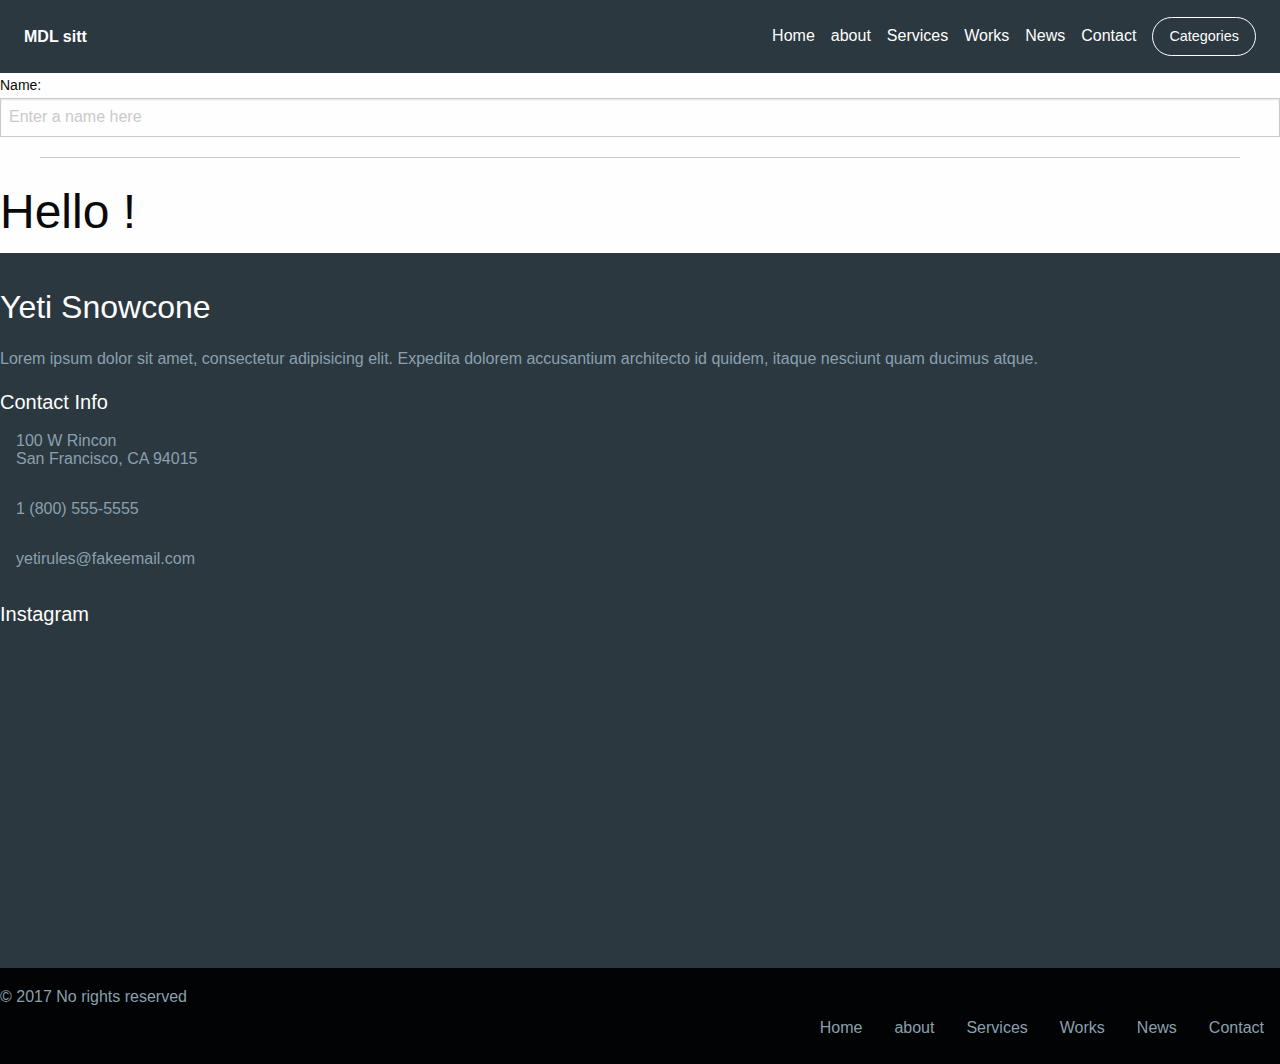
==== website-2.0/about/index.html @ 342d75db "renamed Root" ====
<!doctype html>
<html ng-app class="no-js" lang="en" dir="ltr">
  <head>
    <meta charset="utf-8">
    <meta http-equiv="x-ua-compatible" content="ie=edge">
    <meta name="viewport" content="width=device-width, initial-scale=1.0">
    <title>About</title>
      <script src="../js/vendor/angular.js"></script>
    <link rel="stylesheet" href="../css/foundation.css">
    <link rel="stylesheet" href="../css/app.css">
    <link rel="stylesheet" href="../css/nav.css">
    <link rel="stylesheet" href="css/header.css">
    <link rel="stylesheet" href="css/content.css">
    <link rel="stylesheet" href="../css/footer.css">
  </head>
  <body>
<!-- Begin Nav -->
<nav class="top-bar topbar-responsive">
  <div class="top-bar-title">
    <span data-responsive-toggle="topbar-responsive" data-hide-for="medium">
      <button class="menu-icon" type="button" data-toggle></button>
    </span>
    <a class="topbar-responsive-logo" href="#"><strong>MDL sitt</strong></a>
  </div>
  <div id="topbar-responsive" class="topbar-responsive-links">
    <div class="top-bar-right">
      <ul class="menu simple vertical medium-horizontal">
        <li><a href="../index.html">Home</a></li>
        <li><a href="#">about</a></li>
        <li><a href="../services/index.html">Services</a></li>
        <li><a href="../works/index.html">Works</a></li>
        <li><a href="../news/index.html">News</a></li>
        <li><a href="../contact/index.html">Contact</a></li>
        <li>
          <button type="button" class="button hollow topbar-responsive-button">Categories</button>
        </li>
      </ul>
    </div>
  </div>
</nav>


<!-- End Nav -->



<!-- Begin Header -->

<!-- End Header -->


<!-- Begin Content -->
<div>
      <label>Name:</label>
      <input type="text" ng-model="yourName" placeholder="Enter a name here">
      <hr>
      <h1>Hello {{yourName}}!</h1>
    </div>
<!-- End Content -->

<!-- Begin Footer -->
<footer class="marketing-site-footer">
  <div class="row medium-unstack">
    <div class="medium-4 columns">
      <h4 class="marketing-site-footer-name">Yeti Snowcone</h4>
      <p>Lorem ipsum dolor sit amet, consectetur adipisicing elit. Expedita dolorem accusantium architecto id quidem, itaque nesciunt quam ducimus atque.</p>
      <ul class="menu marketing-site-footer-menu-social simple">
        <li><a href="#"><i class="fa fa-youtube-square" aria-hidden="true"></i></a></li>
         <li><a href="#"><i class="fa fa-facebook-square" aria-hidden="true"></i></a></li>
         <li><a href="#"><i class="fa fa-twitter-square" aria-hidden="true"></i></a></li>
      </ul>
    </div>
    <div class="medium-4 columns">
       <h4 class="marketing-site-footer-title">Contact Info</h4>
      <div class="marketing-site-footer-block">
        <i class="fa fa-map-marker" aria-hidden="true"></i>
        <p>100 W Rincon<br>San Francisco, CA 94015</p>
      </div>
      <div class="marketing-site-footer-block">
        <i class="fa fa-phone" aria-hidden="true"></i>
        <p>1 (800) 555-5555</p>
      </div>
      <div class="marketing-site-footer-block">
        <i class="fa fa-envelope-o" aria-hidden="true"></i>
        <p>yetirules@fakeemail.com</p>
      </div>
    </div>
    <div class="medium-4 columns">
      <h4 class="marketing-site-footer-title">Instagram</h4>
      <div class="row small-up-3">
        <div class="column column-block">
          <img src="https://placehold.it/75" alt="" />
        </div>
        <div class="column column-block">
          <img src="https://placehold.it/75" alt="" />
        </div>
        <div class="column column-block">
          <img src="https://placehold.it/75" alt="" />
        </div>
        <div class="column column-block">
          <img src="https://placehold.it/75" alt="" />
        </div>
        <div class="column column-block">
          <img src="https://placehold.it/75" alt="" />
        </div>
        <div class="column column-block">
          <img src="https://placehold.it/75" alt="" />
        </div>
      </div>
    </div>
  </div>
  <div class="marketing-site-footer-bottom">
    <div class="row large-unstack align-middle">
      <div class="column">
        <p>&copy; 2017 No rights reserved</p>
      </div>
      <div class="column">
        <ul class="menu marketing-site-footer-bottom-links">
          <li><a href="../index.html">Home</a></li>
          <li><a href="#">about</a></li>
          <li><a href="../services/index.html">Services</a></li>
          <li><a href="../works/index.html">Works</a></li>
          <li><a href="../news/index.html">News</a></li>
          <li><a href="../contact/index.html">Contact</a></li>
        </ul>
      </div>
    </div>
  </div>
</footer>


<!-- End Footer -->



    <script src="../js/vendor/jquery.js"></script>
    <script src="../js/vendor/what-input.js"></script>
    <script src="../js/vendor/foundation.js"></script>
    <script src="../js/app.js"></script>
  </body>
</html>
---- website-2.0/css/nav.css ----
.topbar-responsive {
  background: #2c3840;
  padding: 1rem 1.5rem;
}

.topbar-responsive .topbar-responsive-logo {
  color: #fefefe;
  vertical-align: middle;
}

.topbar-responsive .menu {
  background: #2c3840;
}

.topbar-responsive .menu li:last-of-type {
  margin-right: 0;
}

.topbar-responsive .menu a {
  color: #fefefe;
  transition: color 0.15s ease-in;
}

.topbar-responsive .menu a:hover {
  color: #c6d1d8;
}

@media screen and (max-width: 39.9375em) {
  .topbar-responsive .menu a {
    padding: 0.875rem 0;
  }
}

.topbar-responsive .menu .topbar-responsive-button {
  color: #fefefe;
  border-color: #fefefe;
  border-radius: 5000px;
  transition: color 0.15s ease-in, border-color 0.15s ease-in;
}

.topbar-responsive .menu .topbar-responsive-button:hover {
  color: #c6d1d8;
  border-color: #c6d1d8;
}

@media screen and (max-width: 39.9375em) {
  .topbar-responsive .menu .topbar-responsive-button {
    width: 100%;
    margin: 0.875rem 0;
  }
}

@media screen and (max-width: 39.9375em) {
  .topbar-responsive {
    padding: 0.75rem;
  }
  .topbar-responsive .top-bar-title {
    position: relative;
    width: 100%;
  }
  .topbar-responsive .top-bar-title span {
    position: absolute;
    right: 0;
    border: 1px solid #fefefe;
    border-radius: 5px;
    padding: 0.25rem 0.45rem;
    top: 50%;
    -webkit-transform: translateY(-50%);
        -ms-transform: translateY(-50%);
            transform: translateY(-50%);
  }
  .topbar-responsive .top-bar-title span .menu-icon {
    margin-bottom: 4px;
  }
}

@-webkit-keyframes fadeIn {
  from {
    opacity: 0;
  }
  to {
    opacity: 1;
  }
}

@keyframes fadeIn {
  from {
    opacity: 0;
  }
  to {
    opacity: 1;
  }
}

@-webkit-keyframes slideDown {
  0% {
    -webkit-transform: translateY(-100%);
            transform: translateY(-100%);
  }
  100% {
    -webkit-transform: translateY(0%);
            transform: translateY(0%);
  }
}

@keyframes slideDown {
  0% {
    -webkit-transform: translateY(-100%);
            transform: translateY(-100%);
  }
  100% {
    -webkit-transform: translateY(0%);
            transform: translateY(0%);
  }
}

@media screen and (max-width: 39.9375em) {
  .topbar-responsive-links {
    -webkit-animation-fill-mode: both;
            animation-fill-mode: both;
    -webkit-animation-duration: 0.5s;
            animation-duration: 0.5s;
    width: 100%;
    -webkit-animation: fadeIn 1s ease-in;
            animation: fadeIn 1s ease-in;
  }
}
---- website-2.0/css/footer.css ----
.marketing-site-footer {
  background: #2c3840;
  color: #8aa0ae;
  padding: 2rem 0 0;
}

.marketing-site-footer .marketing-site-footer-menu-social a {
  color: #fefefe;
}

.marketing-site-footer .column-block {
  margin-bottom: 30px;
}

.marketing-site-footer > .row {
  margin-bottom: 1rem;
}

@media screen and (max-width: 39.9375em) {
  .marketing-site-footer .columns {
    margin-bottom: 2rem;
  }
}

.marketing-site-footer-name {
  color: #fefefe;
  margin-bottom: 1rem;
  font-size: 2rem;
}

.marketing-site-footer-title {
  color: #fefefe;
  margin-bottom: 1rem;
  font-size: 1.25rem;
}

.marketing-site-footer-block {
  display: -webkit-flex;
  display: -ms-flexbox;
  display: flex;
  margin-bottom: 1rem;
}

.marketing-site-footer-block .fa {
  font-size: 2rem;
  color: #020304;
}

.marketing-site-footer-block p {
  margin-left: 1rem;
  line-height: 1.125rem;
}

.marketing-site-footer-bottom {
  background: #020304;
  padding: 1rem 0;
}

.marketing-site-footer-bottom p,
.marketing-site-footer-bottom .menu {
  margin-bottom: 0;
}

.marketing-site-footer-bottom .marketing-site-footer-bottom-links {
  -webkit-justify-content: flex-end;
      -ms-flex-pack: end;
          justify-content: flex-end;
}

.marketing-site-footer-bottom .marketing-site-footer-bottom-links a {
  color: #8aa0ae;
}

@media screen and (max-width: 63.9375em) {
  .marketing-site-footer-bottom .marketing-site-footer-bottom-links {
    -webkit-justify-content: center;
        -ms-flex-pack: center;
            justify-content: center;
  }
}

@media screen and (max-width: 63.9375em) {
  .marketing-site-footer-bottom {
    text-align: center;
  }
}
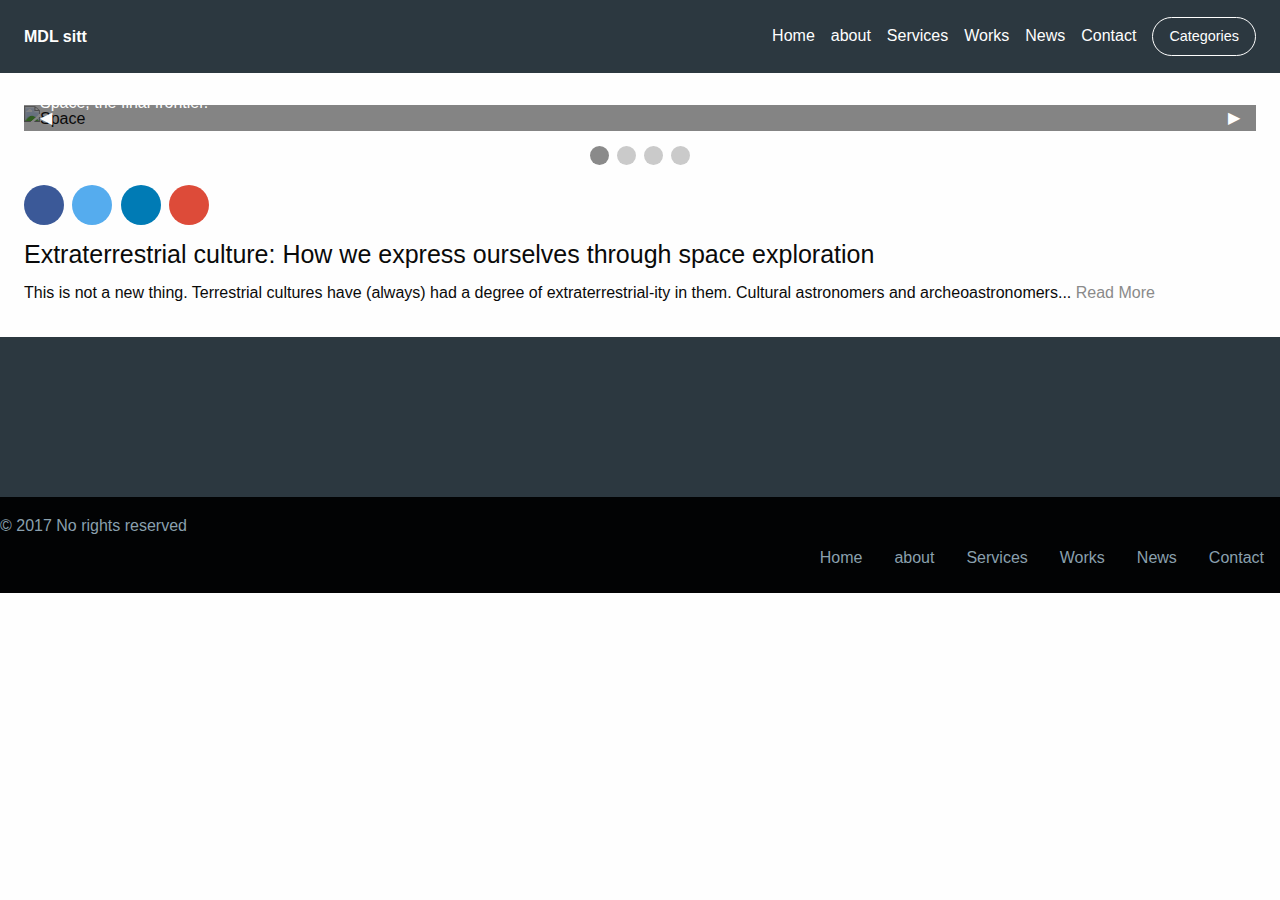
==== commit c58726e9: "not working" ====
--- a/website-2.0/about/index.html
+++ b/website-2.0/about/index.html
@@ -50,20 +50,66 @@
 
 
 <!-- Begin Content -->
-<div>
-      <label>Name:</label>
-      <input type="text" ng-model="yourName" placeholder="Enter a name here">
-      <hr>
-      <h1>Hello {{yourName}}!</h1>
+<div class="news-image-gallery-container">
+  <div class="row">
+    <div class="small-12 medium-12 large-8 columns">
+      <div class="orbit" role="region" aria-label="Favorite Space Pictures" data-orbit data-options="animInFromLeft:fade-in; animInFromRight:fade-in; animOutToLeft:fade-out; animOutToRight:fade-out;">
+        <ul class="orbit-container">
+          <button class="orbit-previous"><span class="show-for-sr">Previous Slide</span>&#9664;&#xFE0E;</button>
+          <button class="orbit-next"><span class="show-for-sr">Next Slide</span>&#9654;&#xFE0E;</button>
+          <li class="is-active orbit-slide">
+            <img class="orbit-image" src="https://www.google.com/url?sa=i&rct=j&q=&esrc=s&source=images&cd=&cad=rja&uact=8&ved=2ahUKEwiYs8nZ-_TaAhVCm-AKHVTJAnsQjRx6BAgBEAU&url=https%3A%2F%2Fwww.sideshowtoy.com%2Fcollectibles%2Fdc-comics-batman-tactical-batsuit-version-hot-toys-9031191%2F&psig=AOvVaw2v95plyjzhj1nrXmuU46HT&ust=1525826168780894" alt="Space">
+            <figcaption class="orbit-caption">Space, the final frontier.</figcaption>
+          </li>
+          <li class="orbit-slide">
+            <img class="orbit-image" src="//i.imgur.com/V7zk0Y3.jpg" alt="Space">
+            <figcaption class="orbit-caption">Lets Rocket!</figcaption>
+          </li>
+          <li class="orbit-slide">
+            <img class="orbit-image" src="//i.imgur.com/vivEvd0.jpg" alt="Space">
+            <figcaption class="orbit-caption">Encapsulating</figcaption>
+          </li>
+          <li class="orbit-slide">
+            <img class="orbit-image" src="//i.imgur.com/VKdPzTp.jpg" alt="Space">
+            <figcaption class="orbit-caption">Outta This World</figcaption>
+          </li>
+        </ul>
+        <nav class="orbit-bullets">
+          <button class="is-active" data-slide="0"><span class="show-for-sr">First slide details.</span><span class="show-for-sr">Current Slide</span></button>
+          <button data-slide="1"><span class="show-for-sr">Second slide details.</span></button>
+          <button data-slide="2"><span class="show-for-sr">Third slide details.</span></button>
+          <button data-slide="3"><span class="show-for-sr">Fourth slide details.</span></button>
+        </nav>
+      </div>
     </div>
+    <div class="small-12 medium-12 large-4 columns">
+      <div class="rounded-social-buttons">
+        <a class="social-button facebook" href="#"></a>
+        <a class="social-button twitter" href="#"></a>
+        <a class="social-button linkedin" href="#"></a>
+        <a class="social-button google-plus" href="#"></a>
+      </div>
+      <div class="clearfix"></div>
+      <h4 class="news-image-gallery-title">Extraterrestrial culture: How we express ourselves through space exploration</h4>
+      <p>
+        This is not a new thing. Terrestrial cultures have (always) had a degree of extraterrestrial-ity in them. Cultural astronomers and archeoastronomers...
+        <a href="#" class="read-more">
+          Read More
+        </a>
+      </p>
+    </div>
+  </div>
+</div>
+
+
 <!-- End Content -->
 
 <!-- Begin Footer -->
 <footer class="marketing-site-footer">
   <div class="row medium-unstack">
     <div class="medium-4 columns">
-      <h4 class="marketing-site-footer-name">Yeti Snowcone</h4>
-      <p>Lorem ipsum dolor sit amet, consectetur adipisicing elit. Expedita dolorem accusantium architecto id quidem, itaque nesciunt quam ducimus atque.</p>
+      <h4 class="marketing-site-footer-name"></h4>
+      <p></p>
       <ul class="menu marketing-site-footer-menu-social simple">
         <li><a href="#"><i class="fa fa-youtube-square" aria-hidden="true"></i></a></li>
          <li><a href="#"><i class="fa fa-facebook-square" aria-hidden="true"></i></a></li>
@@ -71,41 +117,21 @@
       </ul>
     </div>
     <div class="medium-4 columns">
-       <h4 class="marketing-site-footer-title">Contact Info</h4>
+       <h4 class="marketing-site-footer-title"></h4>
       <div class="marketing-site-footer-block">
         <i class="fa fa-map-marker" aria-hidden="true"></i>
-        <p>100 W Rincon<br>San Francisco, CA 94015</p>
+        <p></p>
       </div>
       <div class="marketing-site-footer-block">
         <i class="fa fa-phone" aria-hidden="true"></i>
-        <p>1 (800) 555-5555</p>
+        <p></p>
       </div>
       <div class="marketing-site-footer-block">
         <i class="fa fa-envelope-o" aria-hidden="true"></i>
-        <p>yetirules@fakeemail.com</p>
+        <p></p>
       </div>
     </div>
-    <div class="medium-4 columns">
-      <h4 class="marketing-site-footer-title">Instagram</h4>
-      <div class="row small-up-3">
-        <div class="column column-block">
-          <img src="https://placehold.it/75" alt="" />
-        </div>
-        <div class="column column-block">
-          <img src="https://placehold.it/75" alt="" />
-        </div>
-        <div class="column column-block">
-          <img src="https://placehold.it/75" alt="" />
-        </div>
-        <div class="column column-block">
-          <img src="https://placehold.it/75" alt="" />
-        </div>
-        <div class="column column-block">
-          <img src="https://placehold.it/75" alt="" />
-        </div>
-        <div class="column column-block">
-          <img src="https://placehold.it/75" alt="" />
-        </div>
+
       </div>
     </div>
   </div>
--- a/website-2.0/about/css/content.css
+++ b/website-2.0/about/css/content.css
@@ -0,0 +1,104 @@
+@charset "UTF-8";
+
+.news-image-gallery-container {
+  background-color: #fefefe;
+  padding: 2rem 1.5rem 1rem;
+}
+
+.news-image-gallery-container .rounded-social-buttons {
+  text-align: left;
+}
+
+.news-image-gallery-container .rounded-social-buttons .social-button {
+  display: inline-block;
+  position: relative;
+  cursor: pointer;
+  width: 2.5rem;
+  height: 2.5rem;
+  border: 0.125rem solid transparent;
+  padding: 0;
+  text-decoration: none;
+  text-align: center;
+  color: #fefefe;
+  font-size: 1.25rem;
+  font-weight: normal;
+  line-height: 1.8em;
+  border-radius: 1.6875rem;
+  transition: 0.5s ease all;
+  margin-right: 0.25rem;
+  margin-bottom: 0.25rem;
+}
+
+.news-image-gallery-container .rounded-social-buttons .social-button:hover, .news-image-gallery-container .rounded-social-buttons .social-button:focus {
+  -webkit-transform: rotate(360deg);
+      -ms-transform: rotate(360deg);
+          transform: rotate(360deg);
+}
+
+.news-image-gallery-container .rounded-social-buttons .social-button.facebook {
+  background: #3b5998;
+}
+
+.news-image-gallery-container .rounded-social-buttons .social-button.facebook:before {
+  font-family: "FontAwesome";
+  content: "";
+}
+
+.news-image-gallery-container .rounded-social-buttons .social-button.facebook:hover, .news-image-gallery-container .rounded-social-buttons .social-button.facebook:focus {
+  color: #3b5998;
+  background: #fefefe;
+  border-color: #3b5998;
+}
+
+.news-image-gallery-container .rounded-social-buttons .social-button.twitter {
+  background: #55acee;
+}
+
+.news-image-gallery-container .rounded-social-buttons .social-button.twitter:before {
+  font-family: "FontAwesome";
+  content: "";
+}
+
+.news-image-gallery-container .rounded-social-buttons .social-button.twitter:hover, .news-image-gallery-container .rounded-social-buttons .social-button.twitter:focus {
+  color: #55acee;
+  background: #fefefe;
+  border-color: #55acee;
+}
+
+.news-image-gallery-container .rounded-social-buttons .social-button.linkedin {
+  background: #007bb5;
+}
+
+.news-image-gallery-container .rounded-social-buttons .social-button.linkedin:before {
+  font-family: "FontAwesome";
+  content: "";
+}
+
+.news-image-gallery-container .rounded-social-buttons .social-button.linkedin:hover, .news-image-gallery-container .rounded-social-buttons .social-button.linkedin:focus {
+  color: #007bb5;
+  background: #fefefe;
+  border-color: #007bb5;
+}
+
+.news-image-gallery-container .rounded-social-buttons .social-button.google-plus {
+  background: #dd4b39;
+}
+
+.news-image-gallery-container .rounded-social-buttons .social-button.google-plus:before {
+  font-family: "FontAwesome";
+  content: "";
+}
+
+.news-image-gallery-container .rounded-social-buttons .social-button.google-plus:hover, .news-image-gallery-container .rounded-social-buttons .social-button.google-plus:focus {
+  color: #dd4b39;
+  background: #fefefe;
+  border-color: #dd4b39;
+}
+
+.news-image-gallery-container .news-image-gallery-title {
+  margin-top: .5rem;
+}
+
+.news-image-gallery-container .read-more {
+  color: #8a8a8a;
+}
